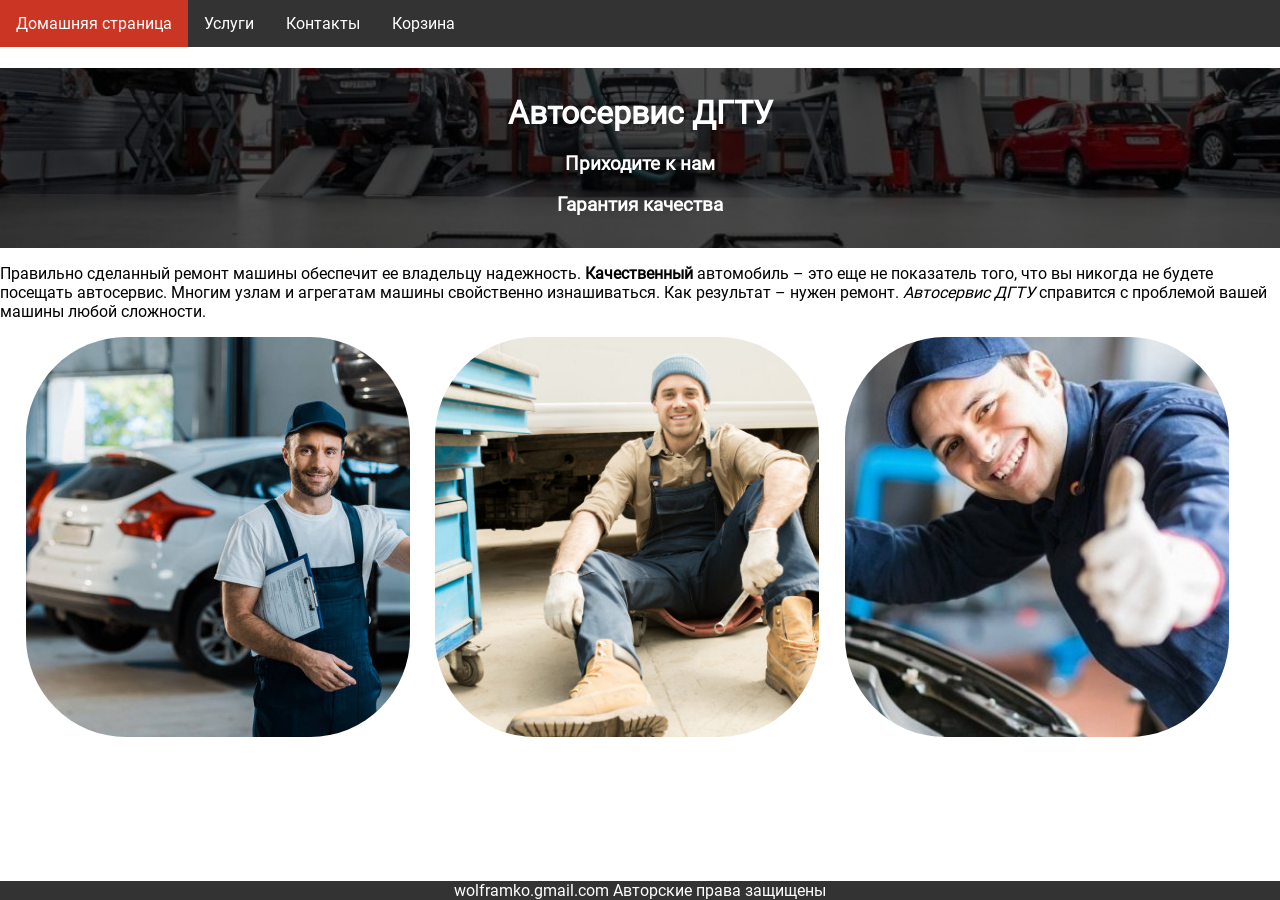
==== site/index.html @ c10141f6 "add site" ====
<html lang="ru">
  <head>
    <meta charset="UTF-8" />
    <title>Магазин Автосервис</title>
    <link rel="stylesheet" href="style.css" />
  </head>

  <body>
    <nav>
      <ul>
        <li class="active"><a href="index.html">Домашняя страница</a></li>
        <li><a href="service/service.html">Услуги</a></li>
        <li><a href="contacts/contacts.html">Контакты</a></li>
        <li><a href="#">Корзина</a></li>
      </ul>
    </nav>
    <div class="background">
      <div class="promo">
        <h1>Автосервис ДГТУ</h1>
        <h3>Приходите к нам</h3>
        <h3>Гарантия качества</h3>
      </div>
    </div>

    <div class="about">
      <p>
        Правильно сделанный ремонт машины обеспечит ее владельцу надежность.
        <b>Качественный</b> автомобиль – это еще не показатель того, что вы никогда не
        будете посещать автосервис. Многим узлам и агрегатам машины свойственно
        изнашиваться. Как результат – нужен ремонт. <i>Автосервис ДГТУ</i> справится с
        проблемой вашей машины любой сложности.
      </p>
    </div>
    <div class="gallery">
      <div class="inline"><img src="./images/mech1.jpg" alt=""></div>
      <div class="inline"><img src="./images/mech2.jpg" alt=""></div>
      <div class="inline"><img src="./images/mech3.jpg" alt=""></div>
      <br class="clearBoth"/>
    </div>
    <footer><span>wolframko.gmail.com</span> <span>Авторские права защищены</span></footer>
  </body>
</html>
---- site/style.css ----
@font-face {
  font-family: Roboto;
  src: url(fonts/Roboto-Regular.ttf);
}
ul {
    list-style-type: none;
}
nav ul {
  margin: 0;
  padding: 0;
  overflow: hidden;
  background-color: #333;
}
body {
	margin:0 !important;
	padding:0 !important;
  font-family: Roboto, sans-serif;
}

nav li {
  float: left;
}
nav li a:hover {
  background-color: rgb(65, 13, 13);
}

.active {
  background-color: #ca3623;
}
nav li a {
  display: block;
  color: white;
  text-align: center;
  padding: 14px 16px;
  text-decoration: none;
}
.background {
  background: url(./images/avtoservis.jpg) no-repeat 40% 60%;
  background-size: cover;
}
.promo {
  height: 20%;
  background-size: 100%;
  background: linear-gradient(rgba(0, 0, 0, 0.7), rgba(0, 0, 0, 0.7)) 40% 60%;
  color: white;
  text-align: center;
}
.promo h1 {
  position: relative;
  padding-top: 2%;
}
div.inline {
  float: left;
  width: 30%;
}
footer {
  position: absolute;
  width: 100%;
  bottom: 0;
  background-color: #333;
  color: white;
  text-align: center;
}
.clearBoth {
  clear: both;
}

.gallery div {
  height: 400px;
  margin-left: 2%;
  width: 30%;
}
.gallery img {
  width: 100%;
  height: 100%;
  object-fit: cover;
  border-radius: 100px;
}
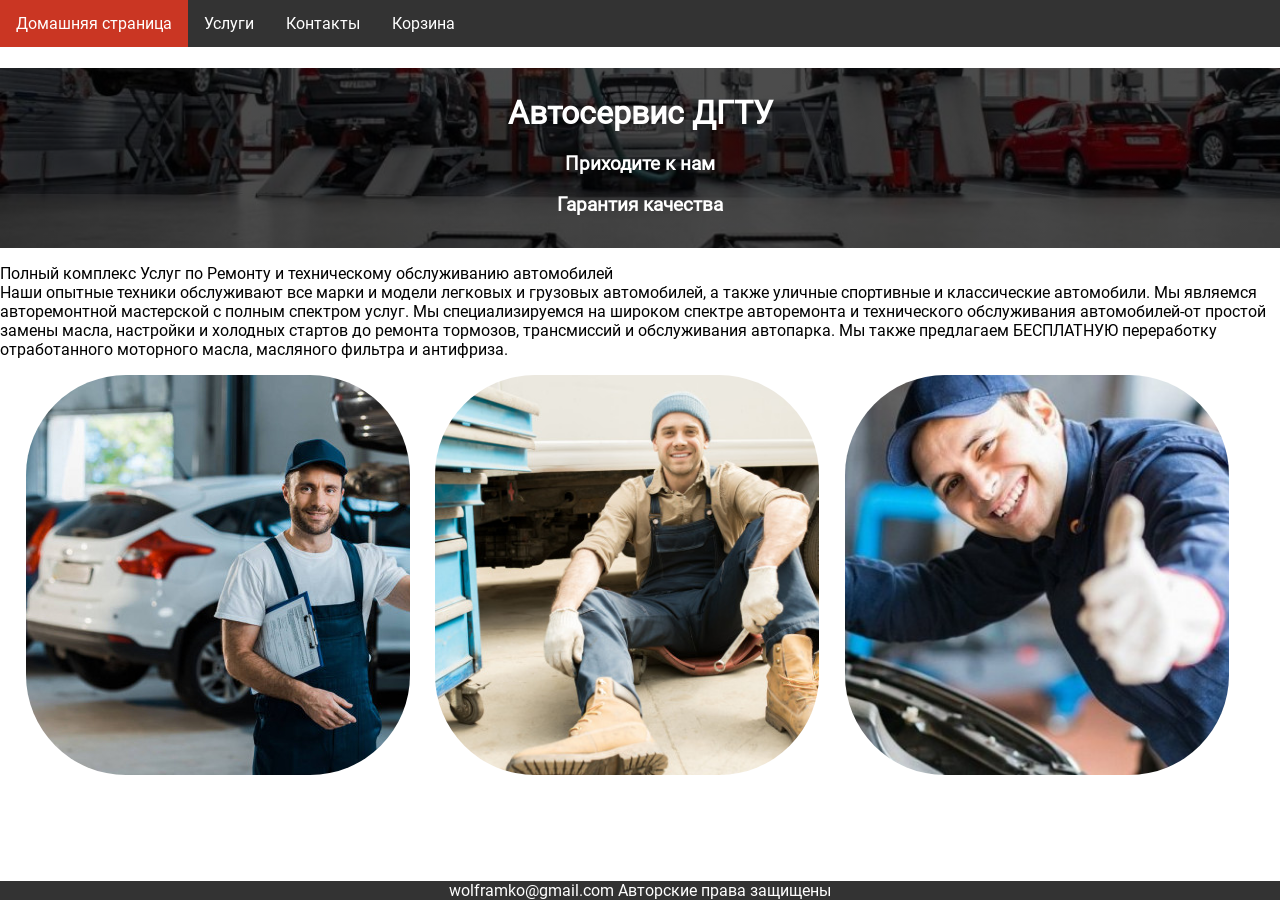
==== commit 6f95357a: "aaaaaaaa" ====
--- a/site/index.html
+++ b/site/index.html
@@ -1,42 +1,44 @@
 <html lang="ru">
-  <head>
-    <meta charset="UTF-8" />
+<head>
+    <meta charset="UTF-8"/>
     <title>Магазин Автосервис</title>
-    <link rel="stylesheet" href="style.css" />
-  </head>
+    <link rel="stylesheet" href="style.css"/>
+</head>
 
-  <body>
-    <nav>
-      <ul>
+<body>
+<nav>
+    <ul>
         <li class="active"><a href="index.html">Домашняя страница</a></li>
         <li><a href="service/service.html">Услуги</a></li>
         <li><a href="contacts/contacts.html">Контакты</a></li>
-        <li><a href="#">Корзина</a></li>
-      </ul>
-    </nav>
-    <div class="background">
-      <div class="promo">
+        <li><a href="../checkout/checkout.html">Корзина</a></li>
+    </ul>
+</nav>
+<div class="background">
+    <div class="promo">
         <h1>Автосервис ДГТУ</h1>
         <h3>Приходите к нам</h3>
         <h3>Гарантия качества</h3>
-      </div>
     </div>
+</div>
 
-    <div class="about">
-      <p>
-        Правильно сделанный ремонт машины обеспечит ее владельцу надежность.
-        <b>Качественный</b> автомобиль – это еще не показатель того, что вы никогда не
-        будете посещать автосервис. Многим узлам и агрегатам машины свойственно
-        изнашиваться. Как результат – нужен ремонт. <i>Автосервис ДГТУ</i> справится с
-        проблемой вашей машины любой сложности.
-      </p>
-    </div>
-    <div class="gallery">
-      <div class="inline"><img src="./images/mech1.jpg" alt=""></div>
-      <div class="inline"><img src="./images/mech2.jpg" alt=""></div>
-      <div class="inline"><img src="./images/mech3.jpg" alt=""></div>
-      <br class="clearBoth"/>
-    </div>
-    <footer><span>wolframko.gmail.com</span> <span>Авторские права защищены</span></footer>
-  </body>
+<div class="about">
+    <p>
+        Полный комплекс Услуг по Ремонту и техническому обслуживанию автомобилей <br>
+        Наши опытные техники обслуживают все марки и модели легковых и грузовых автомобилей, а также уличные спортивные
+        и
+        классические автомобили. Мы являемся авторемонтной мастерской с полным спектром услуг. Мы специализируемся на
+        широком спектре авторемонта и технического обслуживания автомобилей-от
+        простой замены масла, настройки и холодных стартов до ремонта тормозов, трансмиссий и обслуживания автопарка.
+        Мы также предлагаем БЕСПЛАТНУЮ переработку отработанного моторного масла, масляного фильтра и антифриза.
+    </p>
+</div>
+<div class="gallery">
+    <div class="inline"><img src="./images/mech1.jpg" alt=""></div>
+    <div class="inline"><img src="./images/mech2.jpg" alt=""></div>
+    <div class="inline"><img src="./images/mech3.jpg" alt=""></div>
+    <br class="clearBoth"/>
+</div>
+<footer><span>wolframko@gmail.com</span> <span>Авторские права защищены</span></footer>
+</body>
 </html>
--- a/site/style.css
+++ b/site/style.css
@@ -1,78 +1,144 @@
 @font-face {
-  font-family: Roboto;
-  src: url(fonts/Roboto-Regular.ttf);
+    font-family: Roboto;
+    src: url(fonts/Roboto-Regular.ttf);
 }
+
 ul {
     list-style-type: none;
 }
+
 nav ul {
-  margin: 0;
-  padding: 0;
-  overflow: hidden;
-  background-color: #333;
+    margin: 0;
+    padding: 0;
+    overflow: hidden;
+    background-color: #333;
 }
+
 body {
-	margin:0 !important;
-	padding:0 !important;
-  font-family: Roboto, sans-serif;
+    margin: 0 !important;
+    padding: 0 !important;
+    font-family: Roboto, sans-serif;
 }
 
 nav li {
-  float: left;
+    float: left;
 }
+
 nav li a:hover {
-  background-color: rgb(65, 13, 13);
+    background-color: rgb(65, 13, 13);
 }
 
 .active {
-  background-color: #ca3623;
+    background-color: #ca3623;
 }
+
 nav li a {
-  display: block;
-  color: white;
-  text-align: center;
-  padding: 14px 16px;
-  text-decoration: none;
+    display: block;
+    color: white;
+    text-align: center;
+    padding: 14px 16px;
+    text-decoration: none;
 }
+
 .background {
-  background: url(./images/avtoservis.jpg) no-repeat 40% 60%;
-  background-size: cover;
+    background: url(./images/avtoservis.jpg) no-repeat 40% 60%;
+    background-size: cover;
 }
+
 .promo {
-  height: 20%;
-  background-size: 100%;
-  background: linear-gradient(rgba(0, 0, 0, 0.7), rgba(0, 0, 0, 0.7)) 40% 60%;
-  color: white;
-  text-align: center;
+    height: 20%;
+    background-size: 100%;
+    background: linear-gradient(rgba(0, 0, 0, 0.7), rgba(0, 0, 0, 0.7)) 40% 60%;
+    color: white;
+    text-align: center;
 }
+
 .promo h1 {
-  position: relative;
-  padding-top: 2%;
+    position: relative;
+    padding-top: 2%;
 }
+
 div.inline {
-  float: left;
-  width: 30%;
+    float: left;
+    width: 30%;
 }
+
 footer {
-  position: absolute;
-  width: 100%;
-  bottom: 0;
-  background-color: #333;
-  color: white;
-  text-align: center;
+    position: absolute;
+    width: 100%;
+    bottom: 0;
+    background-color: #333;
+    color: white;
+    text-align: center;
 }
+
 .clearBoth {
-  clear: both;
+    clear: both;
 }
 
 .gallery div {
-  height: 400px;
-  margin-left: 2%;
-  width: 30%;
+    height: 400px;
+    margin-left: 2%;
+    width: 30%;
 }
+
 .gallery img {
-  width: 100%;
-  height: 100%;
-  object-fit: cover;
-  border-radius: 100px;
+    width: 100%;
+    height: 100%;
+    object-fit: cover;
+    border-radius: 100px;
+}
+
+table {
+    width: 100%;
+    border: 3px solid purple;
+    table-layout: fixed;
+    background: url("images/mclaren.jpg") no-repeat 40% 50%;
+    background-size: cover;
+    color: white;
+}
+
+th {
+    background-color: #ca3623;
+    color: white;
+}
+
+table, th, td {
+    border: 1px solid black;
+    border-collapse: collapse;
+}
+
+.checkout-card {
+    width: 200px;
+    height: 200px;
+    box-shadow: 0 0 10px rgba(0, 0, 0, 0.5);
+    color: white;
+    text-align: center;
+    margin: 10px;
+    float: left;
+}
+
+#card-1 {
+    background: linear-gradient(rgba(0, 0, 0, 0.5), rgba(0, 0, 0, 0.5)), url("images/25.jpg") no-repeat;
+    background-size: cover;
+}
+
+#card-2 {
+    background: linear-gradient(rgba(0, 0, 0, 0.5), rgba(0, 0, 0, 0.5)), url("images/28.jpg") no-repeat;
+    background-size: cover;
+}
+
+#card-3 {
+    background: linear-gradient(rgba(0, 0, 0, 0.5), rgba(0, 0, 0, 0.5)), url("images/30.jpg") no-repeat;
+    background-size: cover;
+}
+
+#card-4 {
+    background: linear-gradient(rgba(0, 0, 0, 0.5), rgba(0, 0, 0, 0.5)), url("images/36.jpg") no-repeat;
+    background-size: cover;
+}
+
+#card-5 {
+    background: linear-gradient(rgba(0, 0, 0, 0.5), rgba(0, 0, 0, 0.5)), url("images/grm.jpg") no-repeat;
+    background-size: cover;
 }
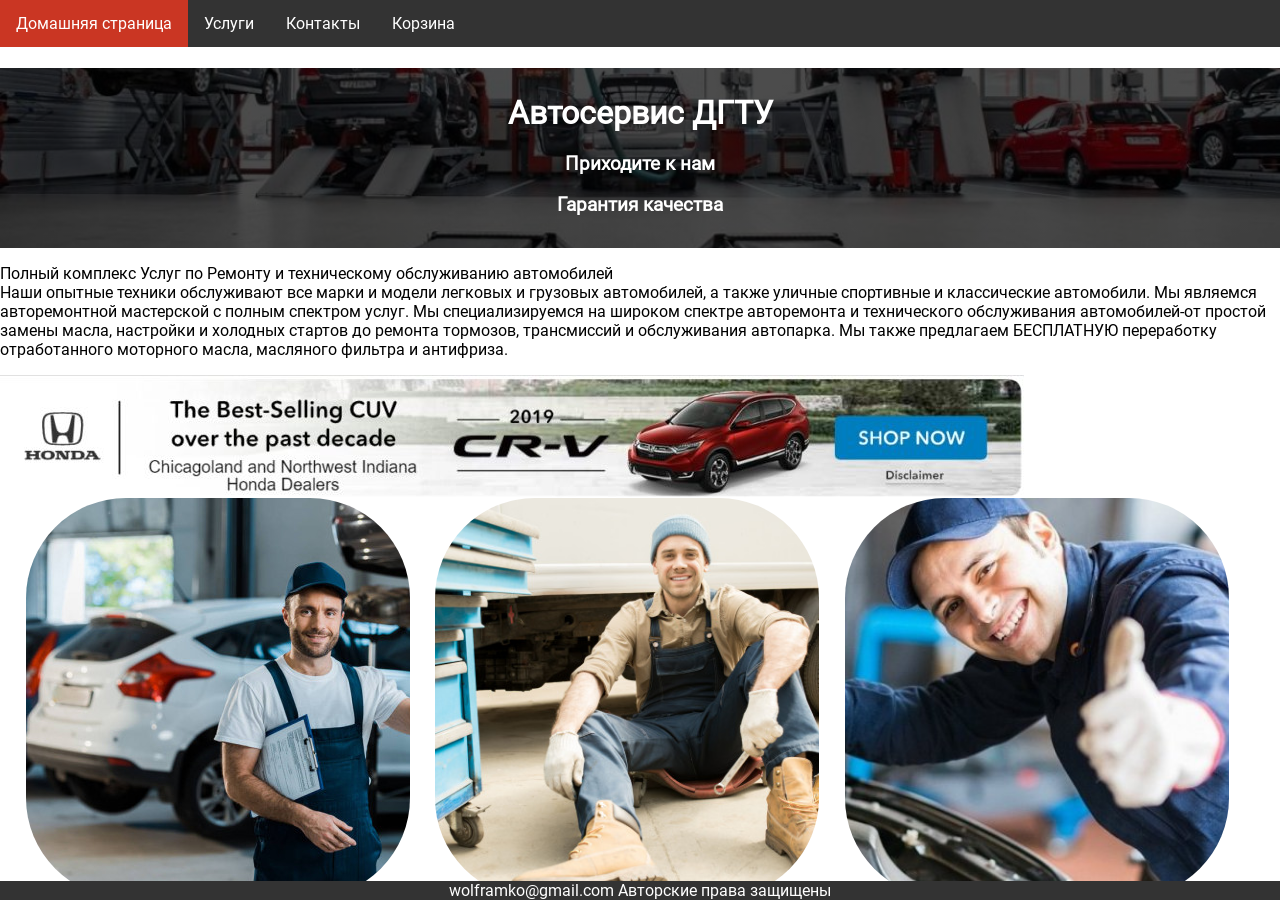
==== commit 528f0a76: "add ad" ====
--- a/site/index.html
+++ b/site/index.html
@@ -33,6 +33,7 @@
         Мы также предлагаем БЕСПЛАТНУЮ переработку отработанного моторного масла, масляного фильтра и антифриза.
     </p>
 </div>
+<div class="ad"><img src="images/27-1024x123.jpg" alt=""></div>
 <div class="gallery">
     <div class="inline"><img src="./images/mech1.jpg" alt=""></div>
     <div class="inline"><img src="./images/mech2.jpg" alt=""></div>
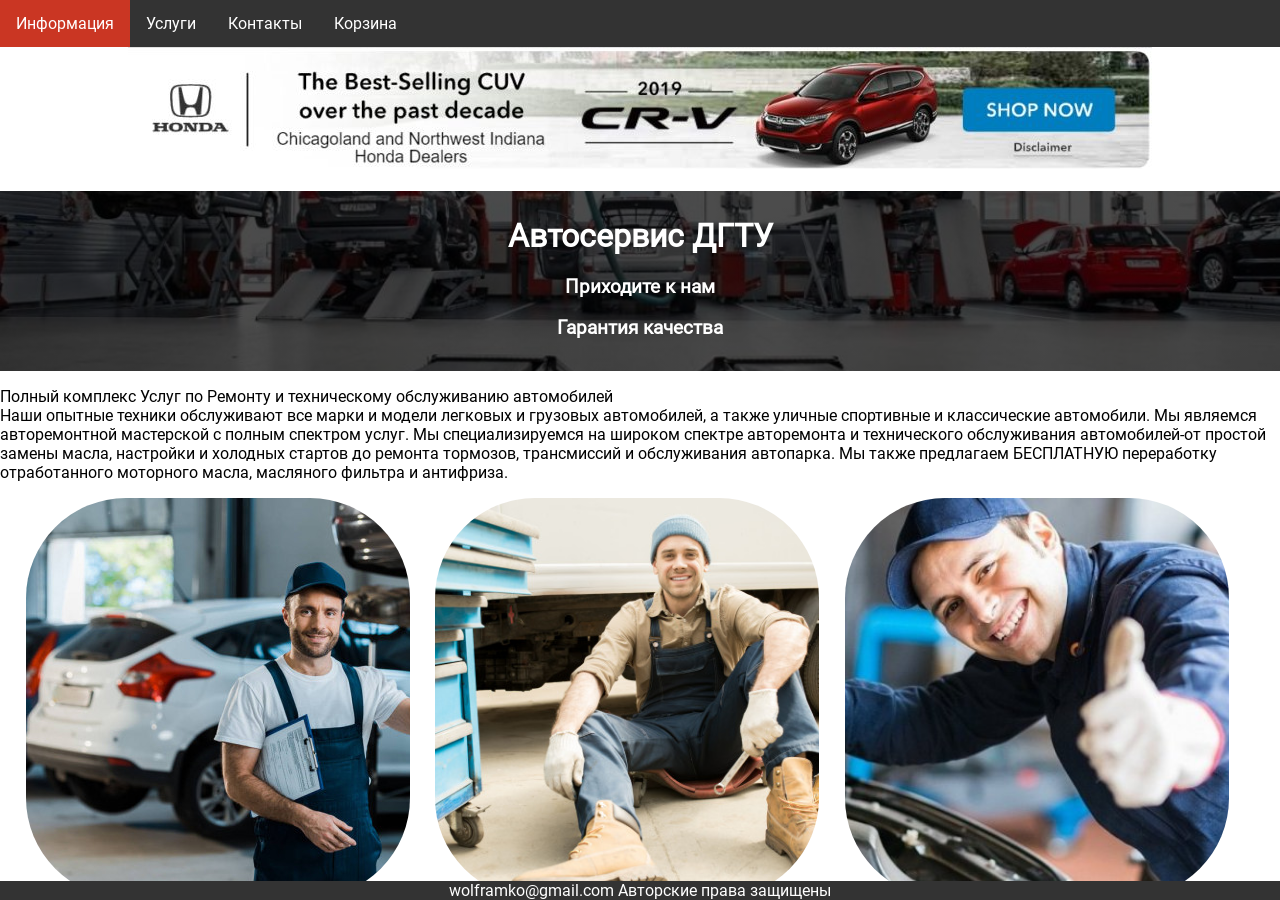
==== commit d6298558: "aaa" ====
--- a/site/index.html
+++ b/site/index.html
@@ -8,12 +8,13 @@
 <body>
 <nav>
     <ul>
-        <li class="active"><a href="index.html">Домашняя страница</a></li>
+        <li class="active"><a href="index.html">Информация</a></li>
         <li><a href="service/service.html">Услуги</a></li>
         <li><a href="contacts/contacts.html">Контакты</a></li>
-        <li><a href="../checkout/checkout.html">Корзина</a></li>
+        <li><a href="checkout/checkout.html">Корзина</a></li>
     </ul>
 </nav>
+<div class="ad"><img src="images/27-1024x123.jpg" alt=""></div>
 <div class="background">
     <div class="promo">
         <h1>Автосервис ДГТУ</h1>
@@ -33,7 +34,6 @@
         Мы также предлагаем БЕСПЛАТНУЮ переработку отработанного моторного масла, масляного фильтра и антифриза.
     </p>
 </div>
-<div class="ad"><img src="images/27-1024x123.jpg" alt=""></div>
 <div class="gallery">
     <div class="inline"><img src="./images/mech1.jpg" alt=""></div>
     <div class="inline"><img src="./images/mech2.jpg" alt=""></div>
--- a/site/style.css
+++ b/site/style.css
@@ -72,6 +72,10 @@
     text-align: center;
 }
 
+.ad {
+    text-align: center;
+}
+
 .clearBoth {
     clear: both;
 }
